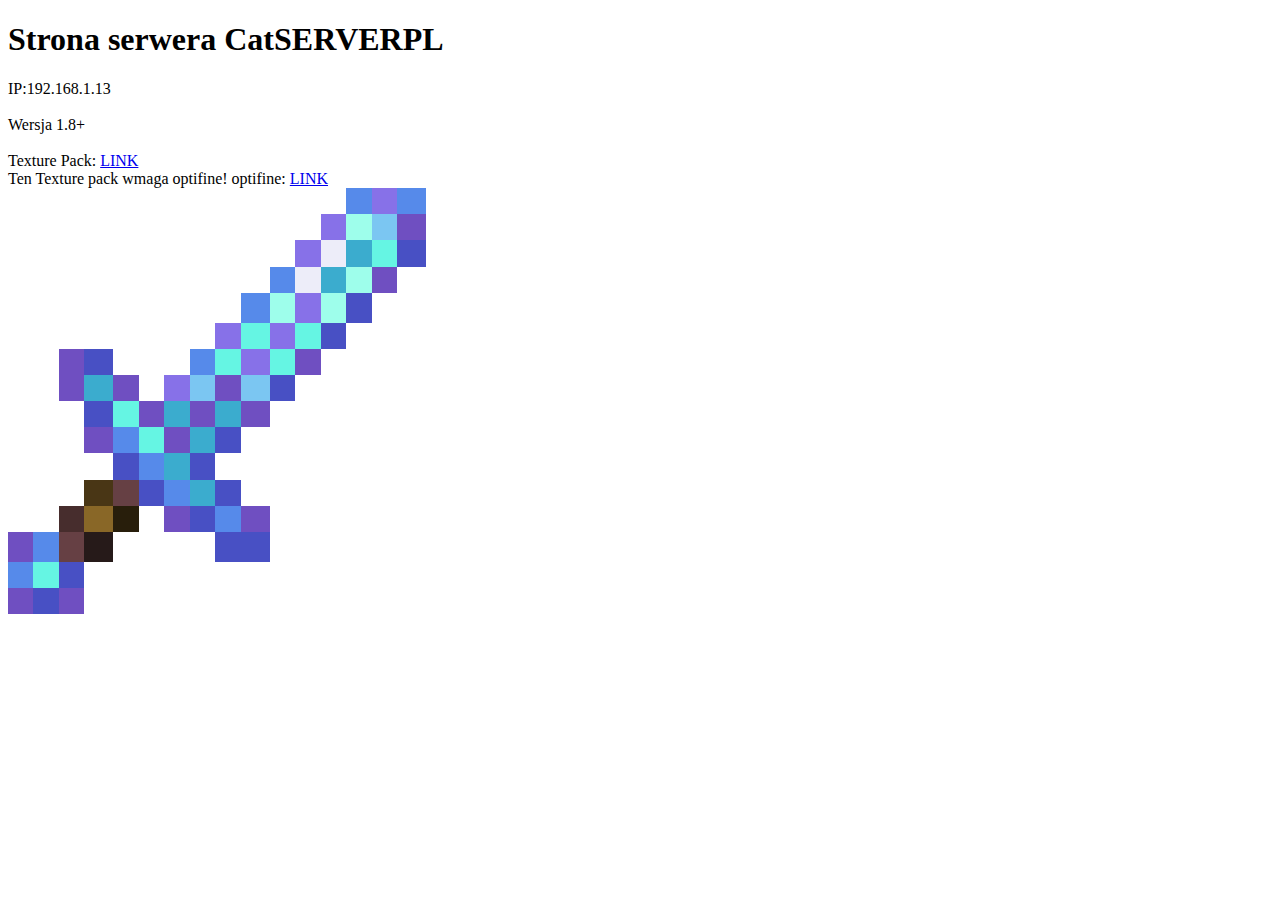
==== index.html @ f9a17452 "Add files via upload" ====
<!DOCTYPE HTML>
<html lang="pl">
<head>
 <meta charset+"uft-8" />
 <title>Strona serwera CatSERVERPL</title>
 <meta name="description" content=Strona serwera CatSERVERPL"
 <meta name="keywords" content="serwer minecraft,serwer CatSERVERPL,minecraft server" />
 <meta http-equiv="X-UA-Compatible"content="IE=edge,chrome=1" />
</head>

<body>
 <h1>Strona serwera CatSERVERPL</h1>
 
 IP:192.168.1.13
 <br /><br /> Wersja 1.8+ 
 <br /><br /> Texture Pack: <a href="https://resourcepack.net/bettervanillabuilding-resource-pack/#gsc.tab=0" target="_blank">LINK</a
 <br /><br /> Ten Texture pack wmaga optifine! optifine: <a href="https://optifine.net/downloads" target="_blank">LINK</a
 <br /><br /> <img widht="128" heigt="128" src="logo.png" />
</body>
</html>
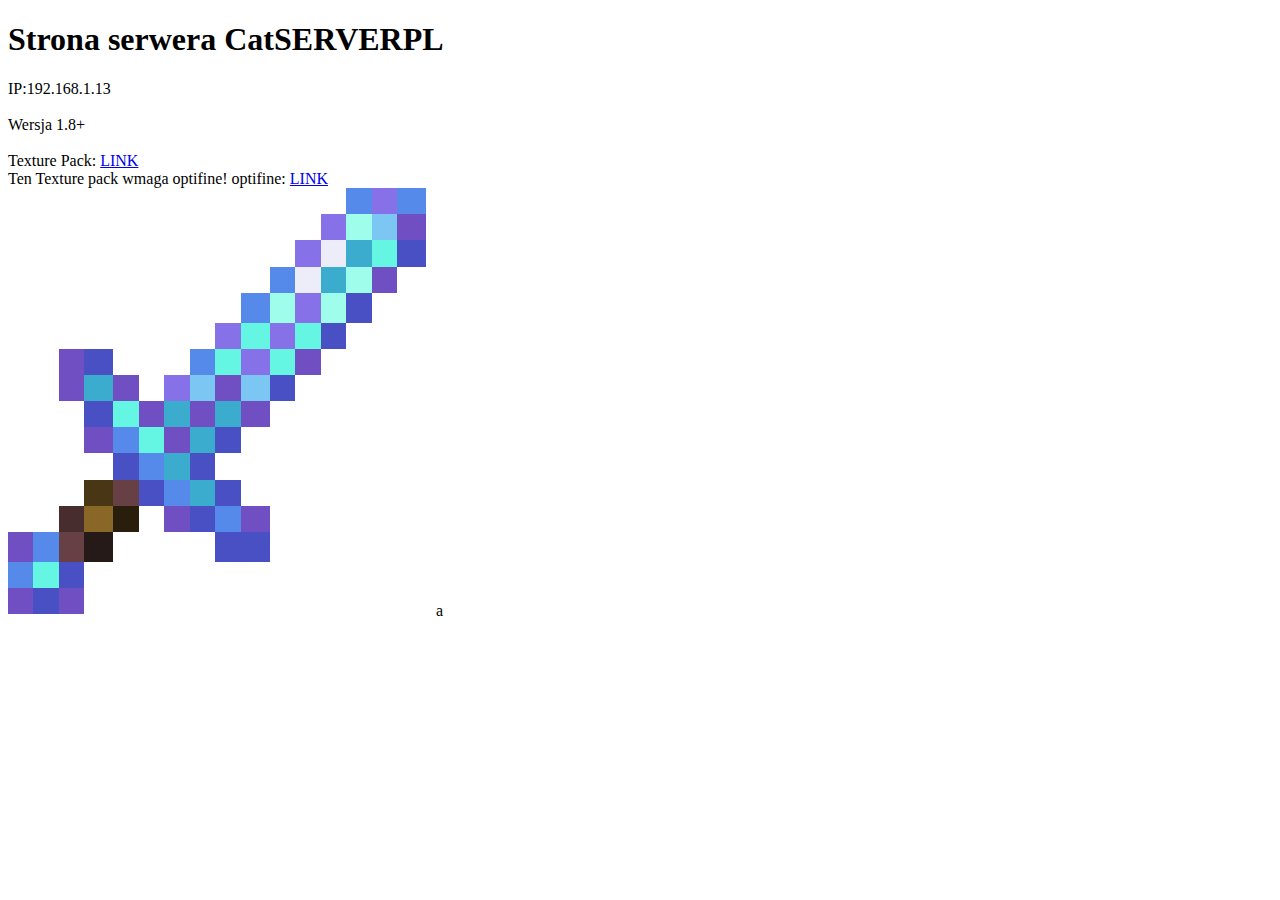
==== commit 9e6100d9: "Add files via upload" ====
--- a/index.html
+++ b/index.html
@@ -15,7 +15,7 @@
  <br /><br /> Wersja 1.8+ 
  <br /><br /> Texture Pack: <a href="https://resourcepack.net/bettervanillabuilding-resource-pack/#gsc.tab=0" target="_blank">LINK</a
  <br /><br /> Ten Texture pack wmaga optifine! optifine: <a href="https://optifine.net/downloads" target="_blank">LINK</a
- <br /><br /> <img widht="128" heigt="128" src="logo.png" />
+ <br /><br /> <img widht="128" heigt="128" src="logo.png" />a
 </body>
 </html>
 
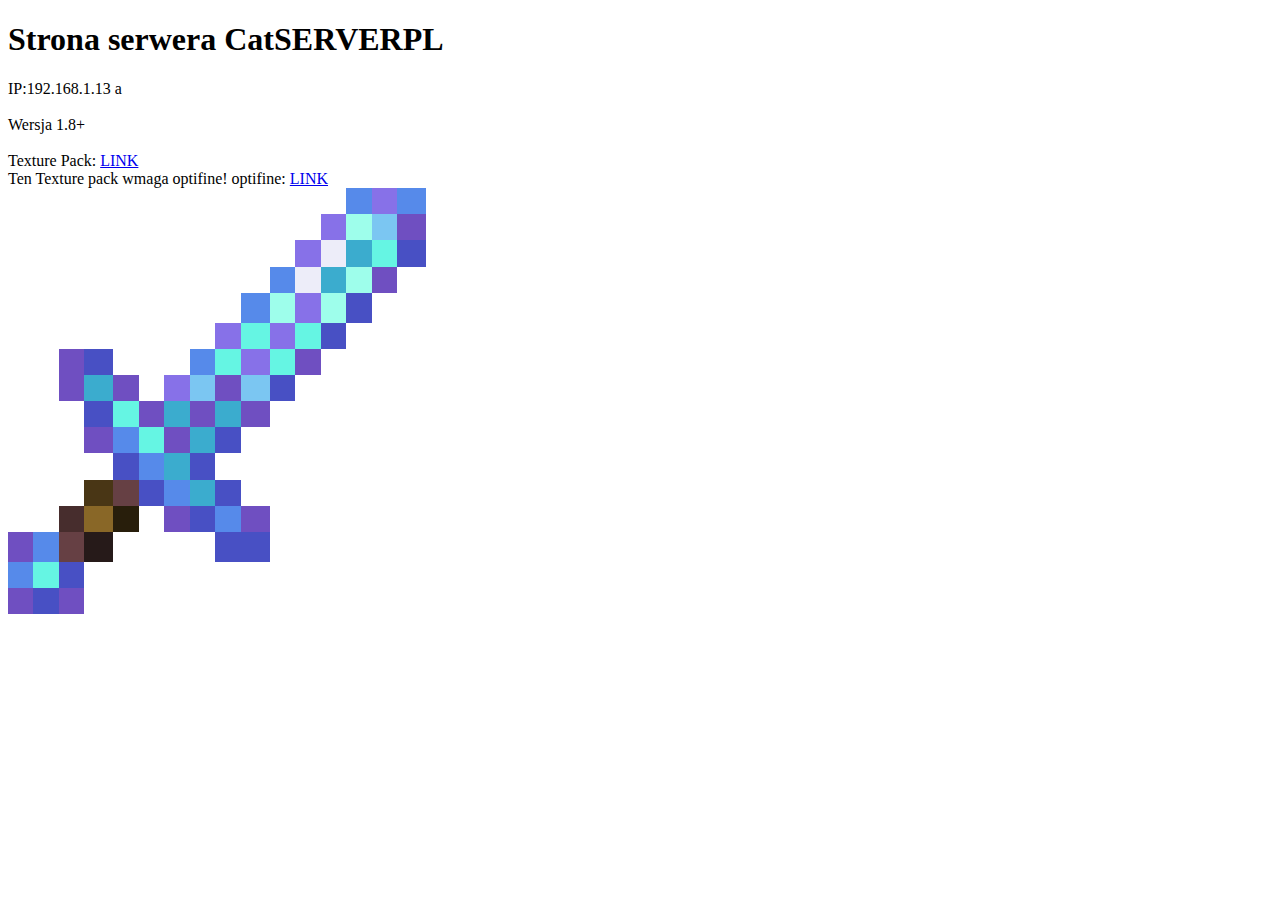
==== commit 9471051a: "Add files via upload" ====
--- a/index.html
+++ b/index.html
@@ -12,10 +12,11 @@
  <h1>Strona serwera CatSERVERPL</h1>
  
  IP:192.168.1.13
+ a
  <br /><br /> Wersja 1.8+ 
  <br /><br /> Texture Pack: <a href="https://resourcepack.net/bettervanillabuilding-resource-pack/#gsc.tab=0" target="_blank">LINK</a
  <br /><br /> Ten Texture pack wmaga optifine! optifine: <a href="https://optifine.net/downloads" target="_blank">LINK</a
- <br /><br /> <img widht="128" heigt="128" src="logo.png" />a
+ <br /><br /> <img widht="128" heigt="128" src="logo.png" />
 </body>
 </html>
 
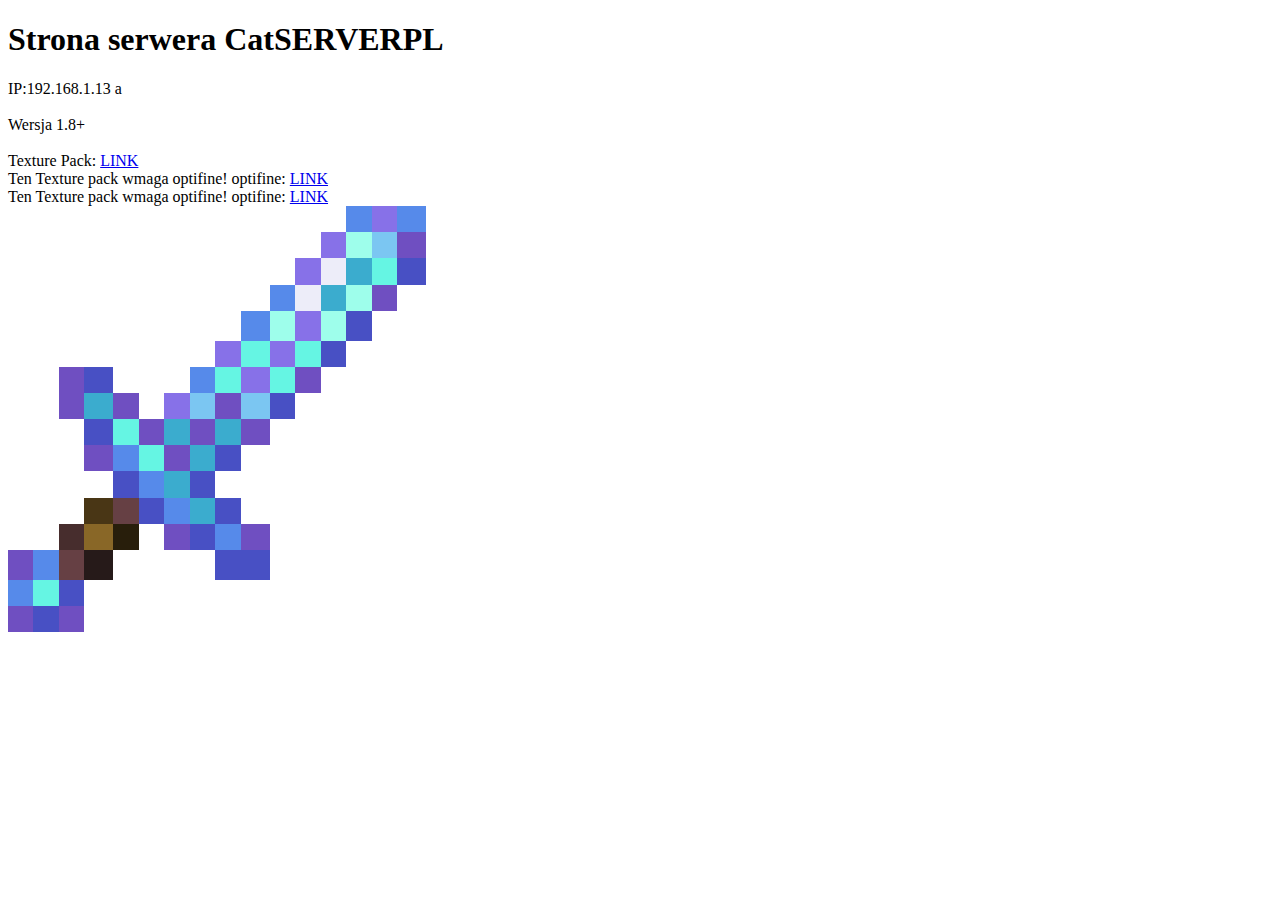
==== commit f4f960ae: "Add files via upload" ====
--- a/index.html
+++ b/index.html
@@ -16,6 +16,7 @@
  <br /><br /> Wersja 1.8+ 
  <br /><br /> Texture Pack: <a href="https://resourcepack.net/bettervanillabuilding-resource-pack/#gsc.tab=0" target="_blank">LINK</a
  <br /><br /> Ten Texture pack wmaga optifine! optifine: <a href="https://optifine.net/downloads" target="_blank">LINK</a
+ <br /><br /> Ten Texture pack wmaga optifine! optifine: <a href="https://optifine.net/downloads" target="_blank">LINK</a
  <br /><br /> <img widht="128" heigt="128" src="logo.png" />
 </body>
 </html>
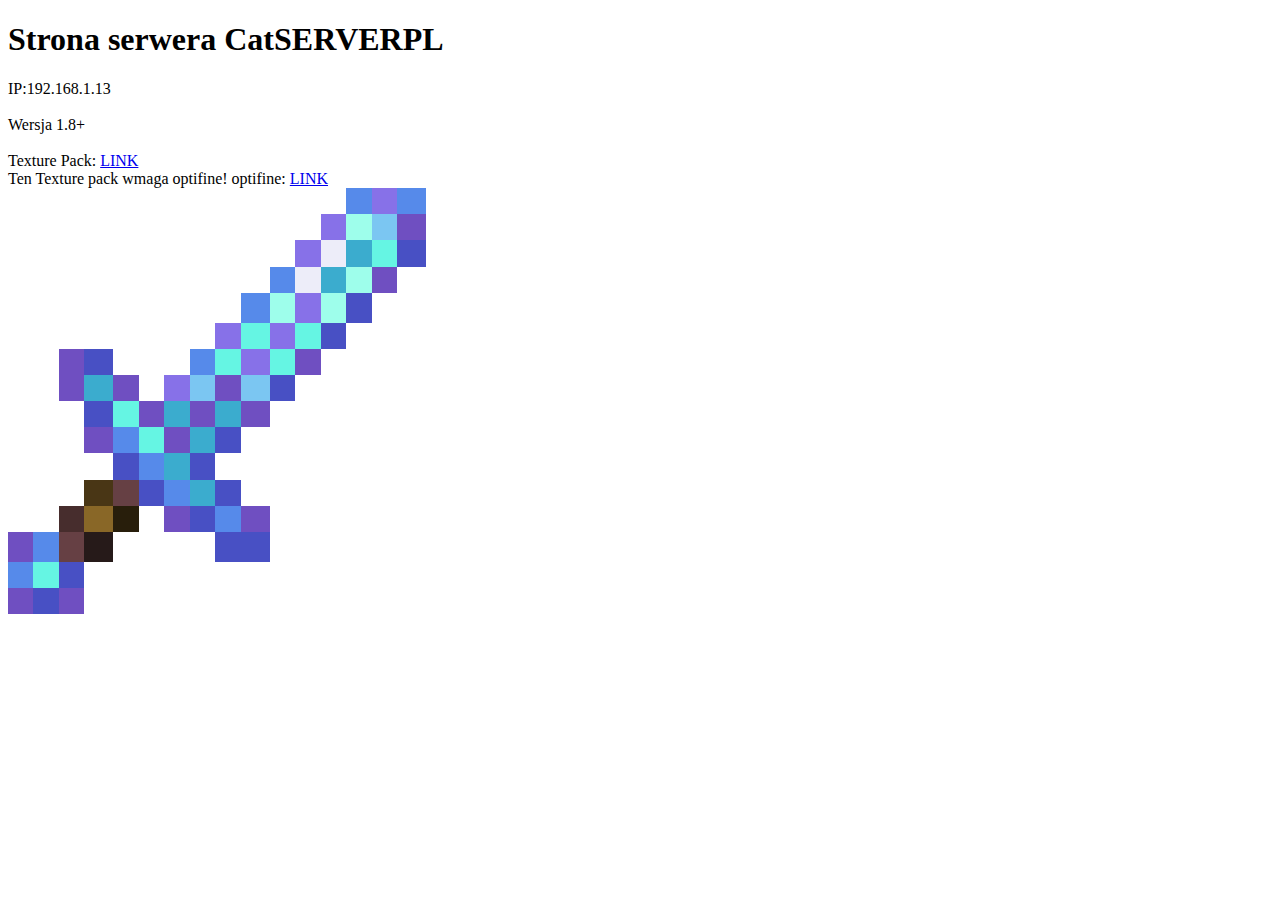
==== commit c4477569: "Add files via upload" ====
--- a/index.html
+++ b/index.html
@@ -12,10 +12,8 @@
  <h1>Strona serwera CatSERVERPL</h1>
  
  IP:192.168.1.13
- a
  <br /><br /> Wersja 1.8+ 
  <br /><br /> Texture Pack: <a href="https://resourcepack.net/bettervanillabuilding-resource-pack/#gsc.tab=0" target="_blank">LINK</a
- <br /><br /> Ten Texture pack wmaga optifine! optifine: <a href="https://optifine.net/downloads" target="_blank">LINK</a
  <br /><br /> Ten Texture pack wmaga optifine! optifine: <a href="https://optifine.net/downloads" target="_blank">LINK</a
  <br /><br /> <img widht="128" heigt="128" src="logo.png" />
 </body>
